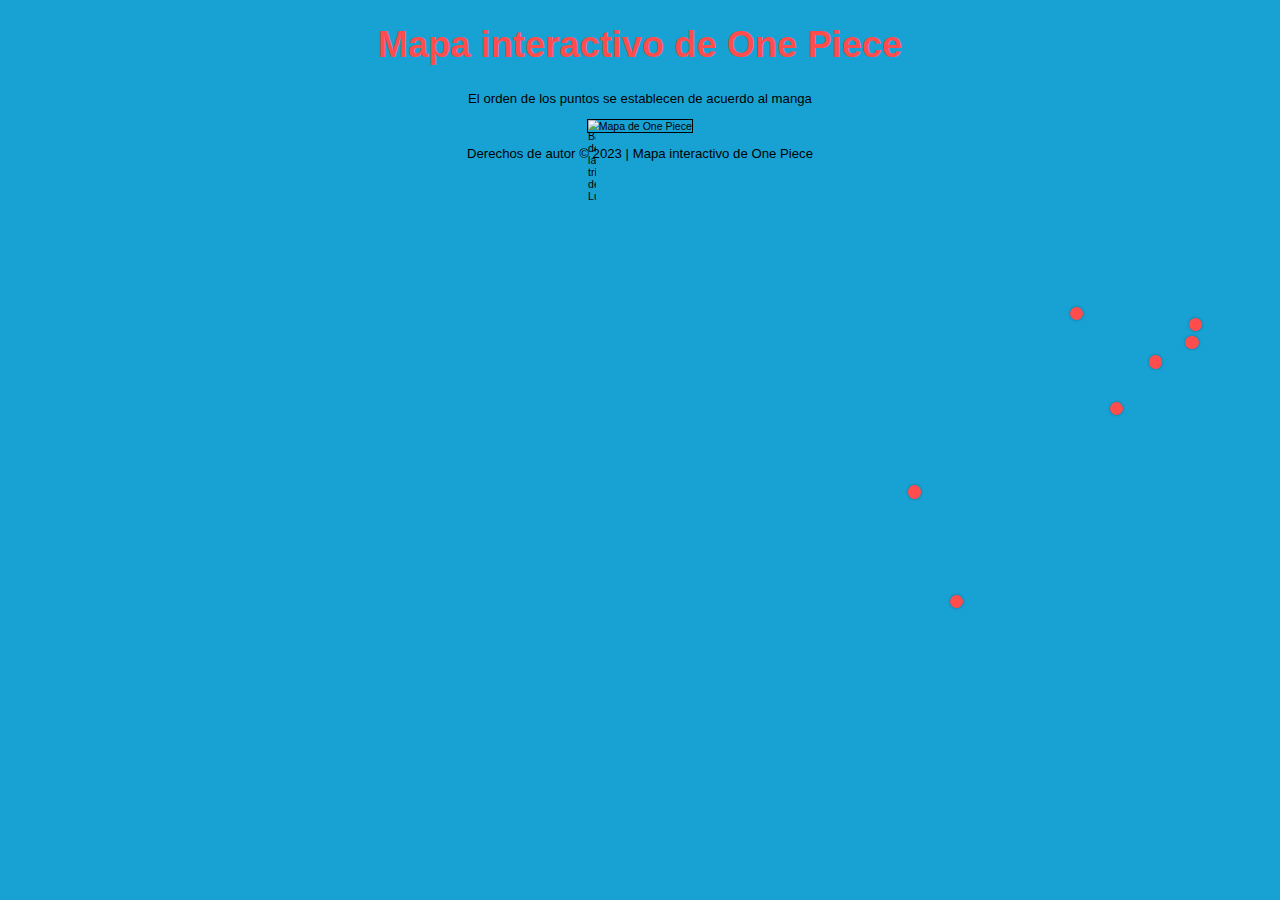
==== Main.html @ fb5cb263 "Add files via upload" ====
<!DOCTYPE html>
<html>

<head>

  <title>Mapa interactivo de One Piece</title>
  <style>
    /* Estilos CSS */

    /* Fuente */
    body {
      font-family: Arial, sans-serif;
      background-color: rgb(24, 162, 212);
      zoom: 66%;
    }

    h1 {
      font-family: "Impact", sans-serif;
      color: #ff4d4d;
      font-size: 55px;
      text-align: center;
    }

    p {
      color: #000;
      font-size: 20px;
      text-align: center;
      margin-top: 20px;
    }

    .punto-interes {
      background-color: #ff4d4d;
      position: absolute;
      width: 20px;
      height: 20px;
      border-radius: 50%;
      box-shadow: 0 0 5px rgba(0, 0, 0, 0.3);
      cursor: pointer;
      transition: transform 0.3s ease-in-out;
    }

    .punto-interes:hover {
      transform: scale(1.2);
      box-shadow: 0 0 10px rgba(0, 0, 0, 0.5);
    }

    .info {
      border: 6px solid red;
      animation: animated-border 5s linear infinite;
      display: none;
      position: absolute;
      top: 30px;
      left: 30px;
      padding: 10px;
      max-width: 300px;
      background-color: #ffffffc4;
      box-shadow: 16px 14px 20px black;
      animation: animated-border 5s linear infinite;
    }

    @keyframes animated-border {
      0% {
        border-color: red;
      }

      25% {
        border-color: blue;
      }

      50% {
        border-color: rgb(18, 187, 41);
      }

      75% {
        border-color: yellow;
      }

      100% {
        border-color: red;
      }
    }

    .info img {
      max-width: 300px;
      max-height: 300px;
    }

    /* Resto de estilos */
    #mapa {
      position: relative;
      display: flex;
      justify-content: center;
      align-items: center;
      width: 70%px;
      max-width: 800px;
      height: auto;
      border: 1px solid black;
      /*margin-left: 70px;*/
    }

    #barco {
      position: absolute;
      top: 0;
      left: 0;
      width: 8%;
      max-width: 50px;
      height: auto;
      cursor: move;
    }
  </style>
</head>

<body>
  <h1>Mapa interactivo de One Piece</h1>
  <p>El orden de los puntos se establecen de acuerdo al manga</p>
  <div style="display: flex; justify-content: center;">
    <div id="mapa">
      <img src="Imagenes/Mapa.jpg" alt="Mapa de One Piece">
      <img id="barco" src="Imagenes/Barco.png" alt="Barco de la tripulación de Luffy">
      <div class="punto-interes" style="top: 232px; left: 1130px;">
        <div class="info">
          <h3>#1 Isla de Dawn</h3>
          <p>Región: East Blue
            Afiliaciones: Reino de Goa.
            Lugares destacados:
            Reino de Goa,
            Villa Foosha,
            Monte Colubo,
            Gray Terminal,
            Flora y fauna.
          </p>
          <img src="Imagenes/Goa.jpeg" alt="Dawn Island">
        </div>
      </div>
      <div class="punto-interes" style="top: 264px; left: 1078px;">
        <div class="info">
          <h3>#2 Isla Goat</h3>
          <p>Isla de Goa
            Región: East Blue
            Afiliaciones: Reino de Goa
            Lugares destacados:
            Reino de Goa: Capital con niveles sociales y residencia de la realeza.
            Gray Terminal: Vertedero lleno de basura y tierra.
          </p>
          <img src="Imagenes/Isla_Goat.png" alt="Goa Island">
        </div>
      </div>
      <div class="punto-interes" style="top: 180px; left: 1120px;">
        <div class="info">
          <h3>#3 Isla Yotsuba → Shell Town</h3>
          <p>Otra información relevante sobre este punto.</p>
          <img src="Imagenes/Shells_Town.webp" alt="Shells_Town">
        </div>
      </div>
      <div class="punto-interes" style="top: 328px; left: 905px;">
        <div class="info">
          <h3>#4 Isla de los animales raros</h3>
          <p>Otra información relevante sobre este punto.</p>
          <img src="Imagenes/animales_raros.png" alt="Shells_Town">
        </div>
      </div>
      <div class="punto-interes" style="top: 300px; left: 910px;">
        <div class="info">
          <h3>#5 Islas Organ → Orange Town</h3>
          <p>Otra información relevante sobre este punto.</p>
          <img src="Imagenes/Orange.png" alt="Shells_Town">
        </div>
      </div>
      <div class="punto-interes" style="top: 357px; left: 850px;">
        <div class="info">
          <h3>#6 Islas Gecko → Syrup</h3>
          <p>Otra información relevante sobre este punto.</p>
          <img src="Imagenes/Syrup.webp" alt="Syrup">
        </div>
      </div>
      <div class="punto-interes" style="top: 428px; left: 790px;">
        <div class="info">
          <h3>#7 Región de Sambas → Baratie</h3>
          <p>Otra información relevante sobre este punto.</p>
          <img src="Imagenes/Baratie.png" alt="Baratie">
        </div>
      </div>
      <div class="punto-interes" style="top: 284px; left: 730px;">
        <div class="info">
          <h3>#8 Islas Conomi → Kokoyashi</h3>
          <p>Otra información relevante sobre este punto.</p>
          <img src="Imagenes/Kokoyashi.webp" alt="Kokoyashi">
        </div>
      </div>
      <div class="punto-interes" style="top: 554px; left: 485px;">
        <div class="info">
          <h3>#9 Archipiélago Polestar → Loguetown</h3>
          <p>Otra información relevante sobre este punto.</p>
          <img src="Imagenes/Loguetown.jpg" alt="Loguetown">
        </div>
      </div>
      <div class="punto-interes" style="top:720px; left: 548px;">
        <div class="info">
          <h3>#10 Grand line → Laboon</h3>
          <p>Otra información relevante sobre este punto.</p>
          <img src="Imagenes/Laboon.png" alt="Laboon">
        </div>
      </div>
      

 <!-- Agrega más puntos de interés aquí -->
      </div>
    </div>

    <footer>
      <p>Derechos de autor &copy; 2023 | Mapa interactivo de One Piece</p>
    </footer>

    <script>
      document.addEventListener('DOMContentLoaded', function () {
        // Variables
        var isDragging = false;
        var barco = document.getElementById('barco');
        var mapa = document.getElementById('mapa');
        var initialX, initialY, offsetX, offsetY;

        // Evento para iniciar el arrastre
        barco.addEventListener('mousedown', function (event) {
          isDragging = true;
          initialX = event.clientX;
          initialY = event.clientY;
          offsetX = parseInt(barco.style.left) || 0;
          offsetY = parseInt(barco.style.top) || 0;
          event.preventDefault();
        });

        // Evento para finalizar el arrastre
        document.addEventListener('mouseup', function () {
          isDragging = false;
        });

        // Evento para mover el barco
        mapa.addEventListener('mousemove', function (event) {
          if (isDragging) {
            var currentX = event.clientX;
            var currentY = event.clientY;
            var deltaX = currentX - initialX;
            var deltaY = currentY - initialY;
            var newOffsetX = offsetX + deltaX;
            var newOffsetY = offsetY + deltaY;

            barco.style.left = newOffsetX + 'px';
            barco.style.top = newOffsetY + 'px';
          }
        });

        // Evento para mostrar los cuadros de interés al pasar el puntero por encima
        var puntosInteres = document.querySelectorAll('.punto-interes');
        puntosInteres.forEach(function (punto) {
          punto.addEventListener('mouseover', function () {
            var info = punto.querySelector('.info');
            info.style.display = 'block';
          });

          punto.addEventListener('mouseout', function () {
            var info = punto.querySelector('.info');
            info.style.display = 'none';
          });
        });
      });
    </script>
</body>

</html>
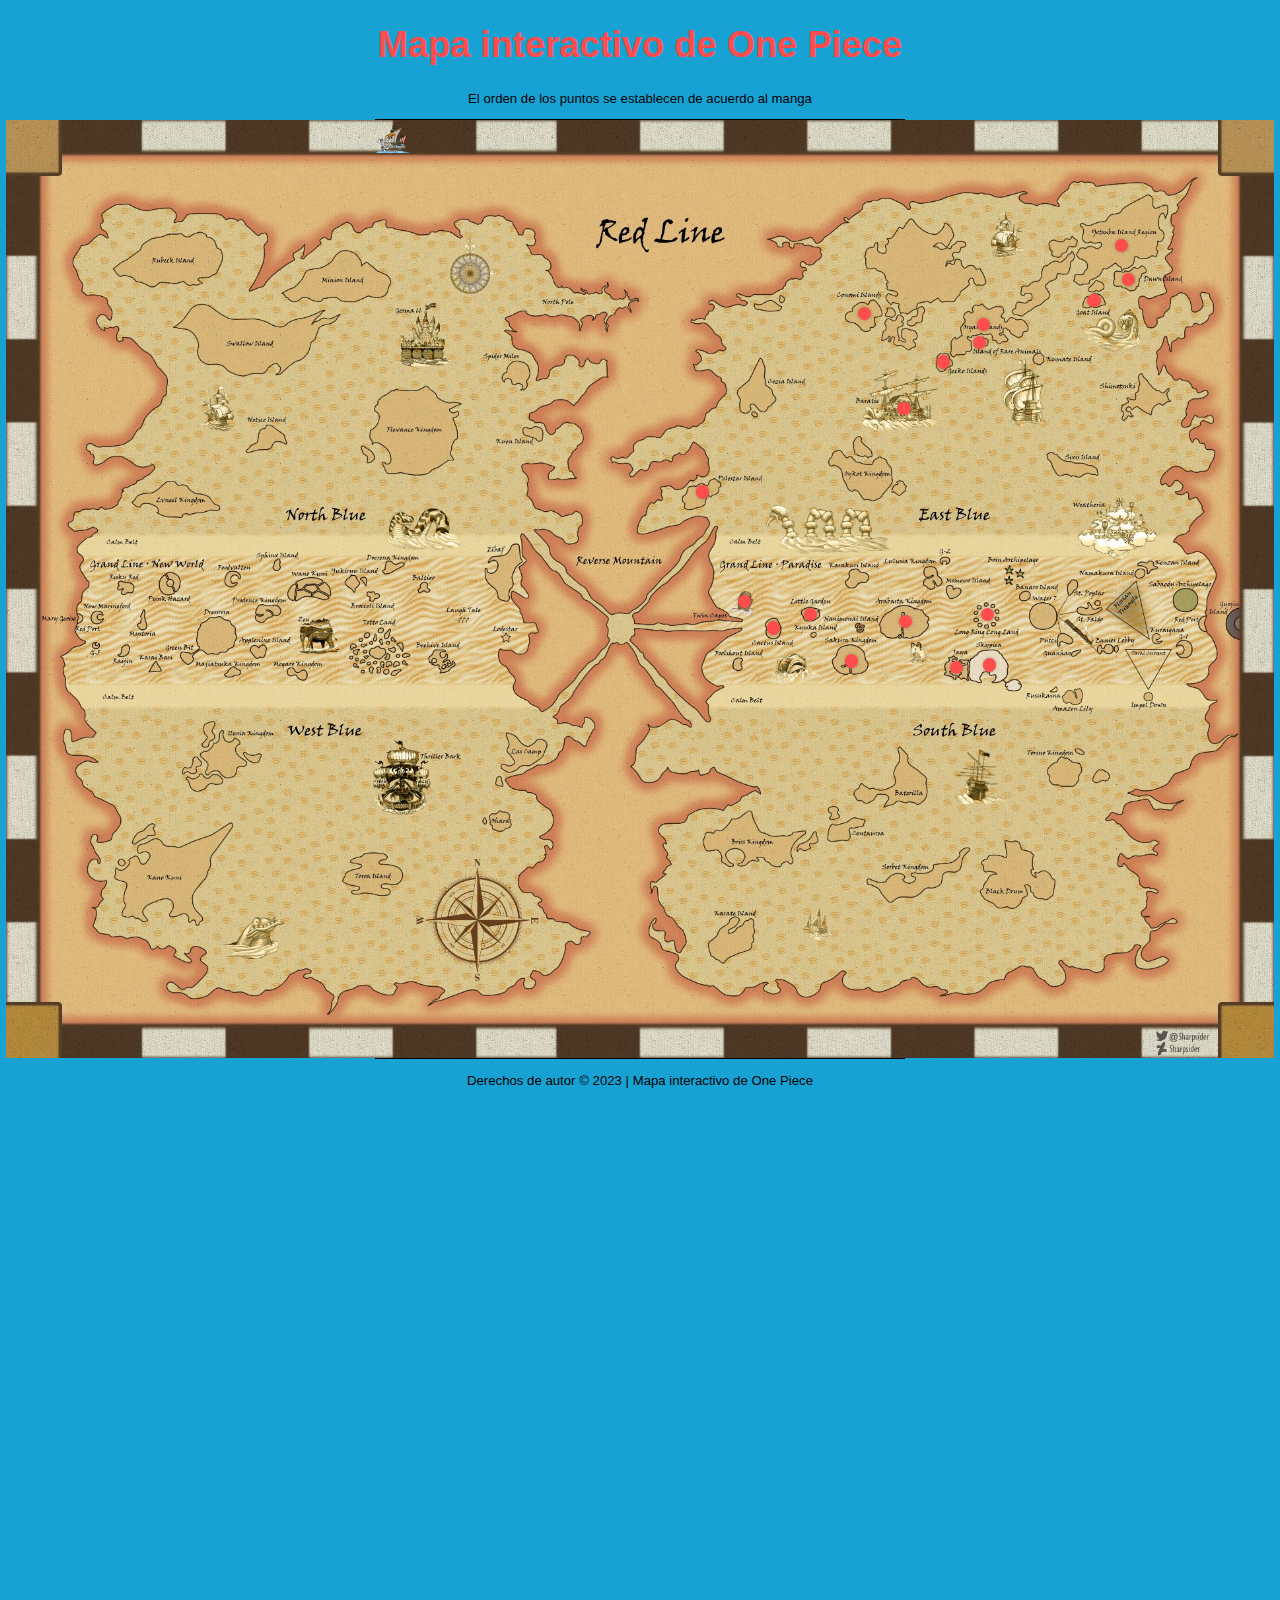
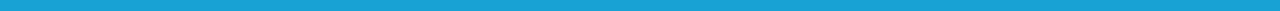
==== commit ca7a5109: "Update Main.html" ====
--- a/Main.html
+++ b/Main.html
@@ -196,74 +196,123 @@
       </div>
       <div class="punto-interes" style="top:720px; left: 548px;">
         <div class="info">
-          <h3>#10 Grand line → Laboon</h3>
+          <h3>#10 Reverse Mountain → Laboon</h3>
           <p>Otra información relevante sobre este punto.</p>
           <img src="Imagenes/Laboon.png" alt="Laboon">
         </div>
       </div>
-      
-
- <!-- Agrega más puntos de interés aquí -->
-      </div>
+      <div class="punto-interes" style="top:760px; left: 592px;">
+        <div class="info">
+          <h3>#11 Cactus Island → Whiskey peak</h3>
+          <p>Otra información relevante sobre este punto.</p>
+          <img src="Imagenes/Whiskey_peak.png" alt="Whiskey peak">
+        </div>
+      </div>
+      <div class="punto-interes" style="top:740px; left: 648px;">
+        <div class="info">
+          <h3>#12 Grand line → Little garden</h3>
+          <p>Otra información relevante sobre este punto.</p>
+          <img src="Imagenes/Little_garden.png" alt="Little garden">
+        </div>
+      </div>
+      <div class="punto-interes" style="top:810px; left: 710px;">
+        <div class="info">
+          <h3>#13 Drum kingdom → Sakura island</h3>
+          <p>Otra información relevante sobre este punto.</p>
+          <img src="Imagenes/Drum.png" alt="Drum kingdom">
+        </div>
+      </div>
+      <div class="punto-interes" style="top:750px; left: 792px;">
+        <div class="info">
+          <h3>#14 Alabasta kingdom → Alabasta </h3>
+          <p>Otra información relevante sobre este punto.</p>
+          <img src="Imagenes/Alabasta.jpg" alt="Alabasta kingdom">
+        </div>
+      </div>
+      <div class="punto-interes" style="top:820px; left: 870px;">
+        <div class="info">
+          <h3>#15 Jaya island → Jaya </h3>
+          <p>Otra información relevante sobre este punto.</p>
+          <img src="Imagenes/Jaya.jpeg" alt="Jaya">
+        </div>
+      </div>
+      <div class="punto-interes" style="top:816px; left: 920px;">
+        <div class="info">
+          <h3>#16 Sky island → Skypiea </h3>
+          <p>Otra información relevante sobre este punto.</p>
+          <img src="Imagenes/Skypiea.jpeg" alt="Skypiea">
+        </div>
+      </div>
+      <div class="punto-interes" style="top:740px; left: 916px;">
+        <div class="info">
+          <h3>#17 Long Ring Long Land → Foxy games </h3>
+          <p>Otra información relevante sobre este punto.</p>
+          <img src="Imagenes/Long Ring Long Land.png" alt="Long Ring Long Land">
+        </div>
+      </div>
+
+
+      <!-- Agrega más puntos de interés aquí -->
     </div>
-
-    <footer>
-      <p>Derechos de autor &copy; 2023 | Mapa interactivo de One Piece</p>
-    </footer>
-
-    <script>
-      document.addEventListener('DOMContentLoaded', function () {
-        // Variables
-        var isDragging = false;
-        var barco = document.getElementById('barco');
-        var mapa = document.getElementById('mapa');
-        var initialX, initialY, offsetX, offsetY;
-
-        // Evento para iniciar el arrastre
-        barco.addEventListener('mousedown', function (event) {
-          isDragging = true;
-          initialX = event.clientX;
-          initialY = event.clientY;
-          offsetX = parseInt(barco.style.left) || 0;
-          offsetY = parseInt(barco.style.top) || 0;
-          event.preventDefault();
+  </div>
+
+  <footer>
+    <p>Derechos de autor &copy; 2023 | Mapa interactivo de One Piece</p>
+  </footer>
+
+  <script>
+    document.addEventListener('DOMContentLoaded', function () {
+      // Variables
+      var isDragging = false;
+      var barco = document.getElementById('barco');
+      var mapa = document.getElementById('mapa');
+      var initialX, initialY, offsetX, offsetY;
+
+      // Evento para iniciar el arrastre
+      barco.addEventListener('mousedown', function (event) {
+        isDragging = true;
+        initialX = event.clientX;
+        initialY = event.clientY;
+        offsetX = parseInt(barco.style.left) || 0;
+        offsetY = parseInt(barco.style.top) || 0;
+        event.preventDefault();
+      });
+
+      // Evento para finalizar el arrastre
+      document.addEventListener('mouseup', function () {
+        isDragging = false;
+      });
+
+      // Evento para mover el barco
+      mapa.addEventListener('mousemove', function (event) {
+        if (isDragging) {
+          var currentX = event.clientX;
+          var currentY = event.clientY;
+          var deltaX = currentX - initialX;
+          var deltaY = currentY - initialY;
+          var newOffsetX = offsetX + deltaX;
+          var newOffsetY = offsetY + deltaY;
+
+          barco.style.left = newOffsetX + 'px';
+          barco.style.top = newOffsetY + 'px';
+        }
+      });
+
+      // Evento para mostrar los cuadros de interés al pasar el puntero por encima
+      var puntosInteres = document.querySelectorAll('.punto-interes');
+      puntosInteres.forEach(function (punto) {
+        punto.addEventListener('mouseover', function () {
+          var info = punto.querySelector('.info');
+          info.style.display = 'block';
         });
 
-        // Evento para finalizar el arrastre
-        document.addEventListener('mouseup', function () {
-          isDragging = false;
-        });
-
-        // Evento para mover el barco
-        mapa.addEventListener('mousemove', function (event) {
-          if (isDragging) {
-            var currentX = event.clientX;
-            var currentY = event.clientY;
-            var deltaX = currentX - initialX;
-            var deltaY = currentY - initialY;
-            var newOffsetX = offsetX + deltaX;
-            var newOffsetY = offsetY + deltaY;
-
-            barco.style.left = newOffsetX + 'px';
-            barco.style.top = newOffsetY + 'px';
-          }
-        });
-
-        // Evento para mostrar los cuadros de interés al pasar el puntero por encima
-        var puntosInteres = document.querySelectorAll('.punto-interes');
-        puntosInteres.forEach(function (punto) {
-          punto.addEventListener('mouseover', function () {
-            var info = punto.querySelector('.info');
-            info.style.display = 'block';
-          });
-
-          punto.addEventListener('mouseout', function () {
-            var info = punto.querySelector('.info');
-            info.style.display = 'none';
-          });
+        punto.addEventListener('mouseout', function () {
+          var info = punto.querySelector('.info');
+          info.style.display = 'none';
         });
       });
-    </script>
+    });
+  </script>
 </body>
 
-</html>+</html>
